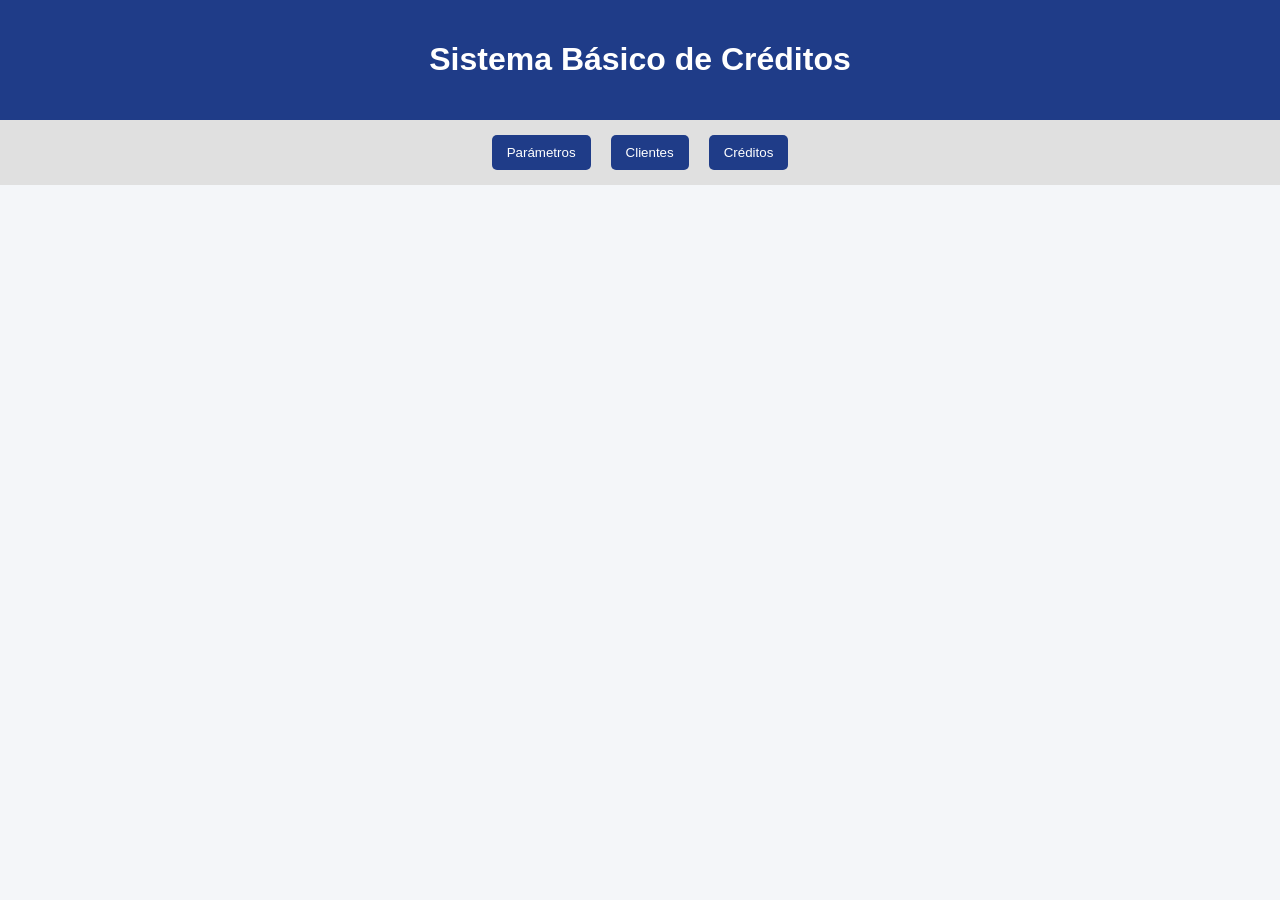
==== index.html @ ce4d3e0c "Rediseño y cambio de nombre archivo HTML" ====
<!DOCTYPE html>
<html lang="es">
<head>
  <meta charset="UTF-8">
  <title>Sistema de Créditos</title>
</head>
<body>

<header>
  <h1>Sistema Básico de Créditos</h1>
  <link rel="stylesheet" href="simulador_completo.css">
</header>

<nav>
  <button onclick="mostrarSeccion('parametros')">Parámetros</button>
  <button onclick="mostrarSeccion('clientes')">Clientes</button>
  <button onclick="mostrarSeccion('creditos')">Créditos</button>
</nav>

<section id="parametros">
  <h2>Configurar Parámetros</h2>

  <label>Tasa de interés:</label>
  <input type="number" id="tasaInteres" min="10" max="20" value="15">
  <span>%</span>

  <br>
  <button onclick="guardarTasa()">Guardar tasa</button>

  <p id="mensajeTasa"></p>
</section>

<section id="clientes">
  <h2>Registro de Clientes</h2>

  <input type="text" id="cedula" placeholder="Cédula">
  <input type="text" id="nombre" placeholder="Nombre" >
  <input type="text" id="apellido" placeholder="Apellido">
  <input type="number" id="ingresos" placeholder="Ingresos">
  <input type="number" id="egresos" placeholder="Egresos">

  <br>

  <button onclick="guardarCliente()" >Guardar cliente</button>
  <button onclick="limpiar()">Limpiar</button>

  <table>
    <thead>
      <tr>
        <th>Cédula</th>
        <th>Nombre</th>
        <th>Apellido</th>
        <th>Ingresos</th>
        <th>Egresos</th>
        <th>Acciones</th>
      </tr>
    </thead>
    <tbody id="tablaClientes">
    </tbody>
  </table>
</section>

<section id="creditos">
  <h2>Solicitar Crédito</h2>

  <input type="text" id="buscarCedulaCredito" placeholder="Cedula">
  <button onclick="buscarClienteCredito()">Buscar cliente</button>

  <div id="datosClienteCredito" class="card"></div>

  <input type="number" id="montoCredito" placeholder="Monto">
  <input type="number" id="plazoCredito" placeholder="Plazo (años)">

  <br>

  <button onclick="calcularCredito()">Calcular crédito</button>

  <div id="resultadoCredito"></div>

  <button id="btnSolicitarCredito" onclick="solicitarCredito()" disabled>
    Solicitar crédito
  </button>
</section>



<script src="simulador_completo.js"></script>
<script src="utilitarios.js"></script>
<script src="funciones.js"></script>
</body>
</html>
---- simulador_completo.css ----
body {
      font-family: Arial, sans-serif;
      background: #f4f6f9;
      margin: 0;
      padding: 0;
    }

    header {
      background: #1f3c88;
      color: white;
      padding: 20px;
      text-align: center;
    }

    nav {
      display: flex;
      justify-content: center;
      background: #e0e0e0;
      padding: 10px;
      gap: 10px;
      flex-wrap: wrap;
    }

    nav button {
      padding: 10px 15px;
      border: none;
      background: #1f3c88;
      color: white;
      cursor: pointer;
      border-radius: 5px;
    }

    nav button:hover {
      background: #14275c;
    }

    section {
      display: none;
      padding: 20px;
      max-width: 1000px;
      margin: auto;
      background: white;
      margin-top: 20px;
      border-radius: 8px;
    }

    section.activa {
      display: block;
    }

    input, select {
      padding: 8px;
      margin: 5px;
      width: 220px;
    }

    button {
      padding: 8px 12px;
      margin: 5px;
      cursor: pointer;
    }

    table {
      width: 100%;
      border-collapse: collapse;
      margin-top: 15px;
    }

    th, td {
      border: 1px solid #ccc;
      padding: 8px;
      text-align: center;
    }

    th {
      background: #1f3c88;
      color: white;
    }

    .aprobado {
      background: linear-gradient(135deg, #d4edda 0%, #c3e6cb 100%);
      color: #155724;
      padding: 25px 30px;
      border-radius: 15px;
      font-weight: bold;
      margin-top: 20px;
      border: 3px solid #28a745;
      box-shadow: 0 8px 20px rgba(40, 167, 69, 0.3);
      position: relative;
      overflow: hidden;
      transition: transform 0.3s ease, box-shadow 0.3s ease;
    }

    .aprobado::before {
      content: "✓";
      position: absolute;
      top: -30px;
      right: -30px;
      font-size: 150px;
      color: rgba(40, 167, 69, 0.1);
      font-weight: bold;
      line-height: 1;
    }

    .aprobado:hover {
      transform: translateY(-3px);
      box-shadow: 0 12px 25px rgba(40, 167, 69, 0.4);
    }

    .rechazado {
      background: linear-gradient(135deg, #f8d7da 0%, #f5c6cb 100%);
      color: #721c24;
      padding: 25px 30px;
      border-radius: 15px;
      font-weight: bold;
      margin-top: 20px;
      border: 3px solid #dc3545;
      box-shadow: 0 8px 20px rgba(220, 53, 69, 0.3);
      position: relative;
      overflow: hidden;
      transition: transform 0.3s ease, box-shadow 0.3s ease;
    }

    .rechazado::before {
      content: "✕";
      position: absolute;
      top: -30px;
      right: -30px;
      font-size: 150px;
      color: rgba(220, 53, 69, 0.1);
      font-weight: bold;
      line-height: 1;
    }

    .rechazado:hover {
      transform: translateY(-3px);
      box-shadow: 0 12px 25px rgba(220, 53, 69, 0.4);
    }

    .card {
      background: #f1f1f1;
      padding: 15px;
      border-radius: 5px;
      margin-top: 10px;
    }
    /* Estilos para el contenido del resultado */
    .aprobado br {
      content: "";
      display: block;
      margin: 10px 0;
    }

    .rechazado br {
      content: "";
      display: block;
      margin: 10px 0;
    }

    /* Efecto de animación al aparecer */
    @keyframes slideInUp {
      from {
        opacity: 0;
        transform: translateY(20px);
      }
      to {
        opacity: 1;
        transform: translateY(0);
      }
    }

    .aprobado, .rechazado {
      animation: slideInUp 0.5s ease-out;
      font-size: 16px;
      line-height: 1.8;
      letter-spacing: 0.3px;
    }

    /* Mejora visual para el texto del resultado */
    #resultadoCredito {
      position: relative;
      z-index: 1;
    }
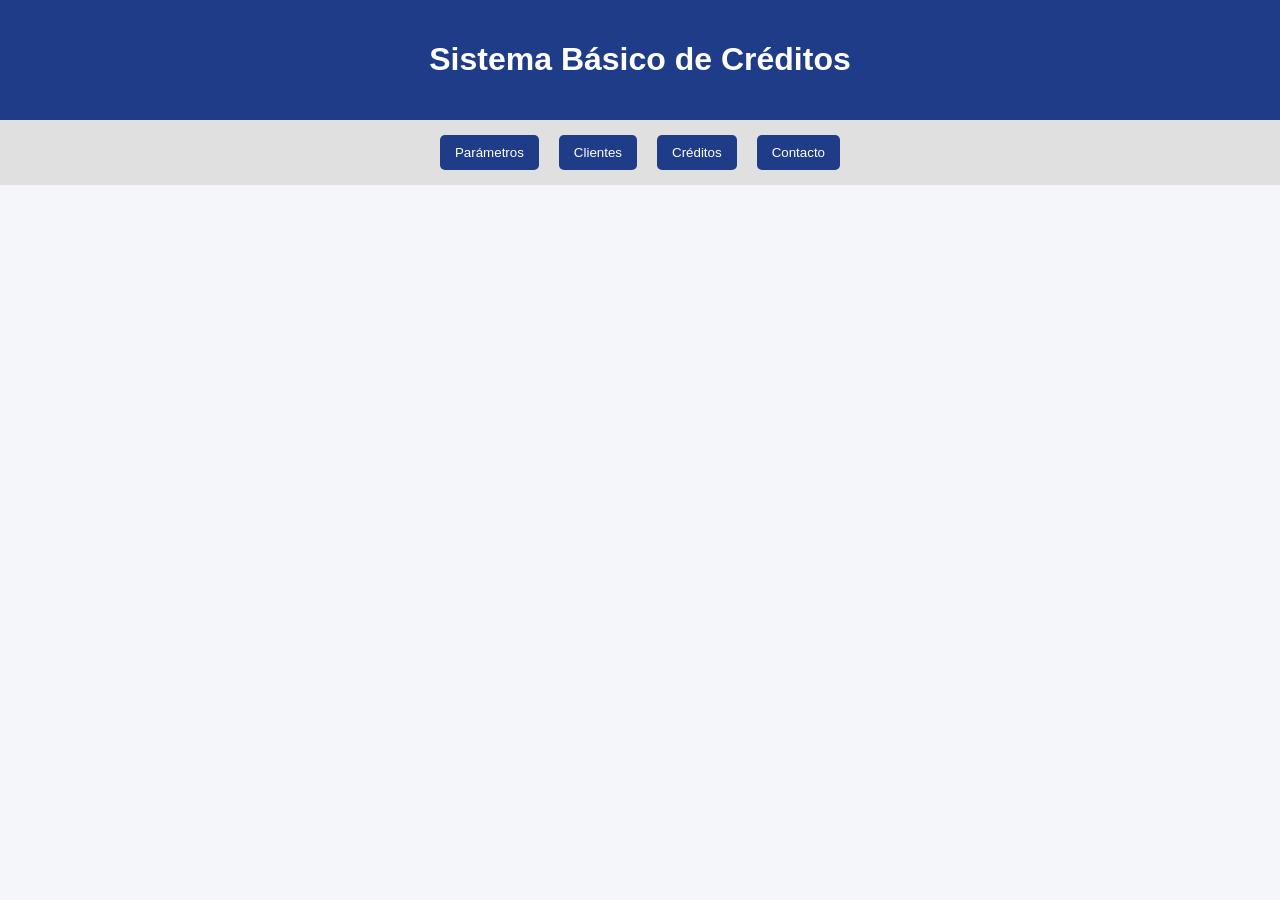
==== commit 261d7830: "Agregar contacto y caja de texto correo" ====
--- a/index.html
+++ b/index.html
@@ -15,6 +15,7 @@
   <button onclick="mostrarSeccion('parametros')">Parámetros</button>
   <button onclick="mostrarSeccion('clientes')">Clientes</button>
   <button onclick="mostrarSeccion('creditos')">Créditos</button>
+  <button onclick="mostrarSeccion('contacto')">Contacto</button>
 </nav>
 
 <section id="parametros">
@@ -38,6 +39,8 @@
   <input type="text" id="apellido" placeholder="Apellido">
   <input type="number" id="ingresos" placeholder="Ingresos">
   <input type="number" id="egresos" placeholder="Egresos">
+  <input type="email" id="correo" placeholder="Correo">
+
 
   <br>
 
@@ -52,7 +55,9 @@
         <th>Apellido</th>
         <th>Ingresos</th>
         <th>Egresos</th>
+        <th>Correo</th>
         <th>Acciones</th>
+        
       </tr>
     </thead>
     <tbody id="tablaClientes">
@@ -82,6 +87,12 @@
   </button>
 </section>
 
+<section id="contacto">
+    <h2>Contacto</h2>
+    <p><strong>Nombre: </strong>Melany</p>
+    <p><strong>Apellido: </strong>Nono</p>
+</section>
+
 
 
 <script src="simulador_completo.js"></script>
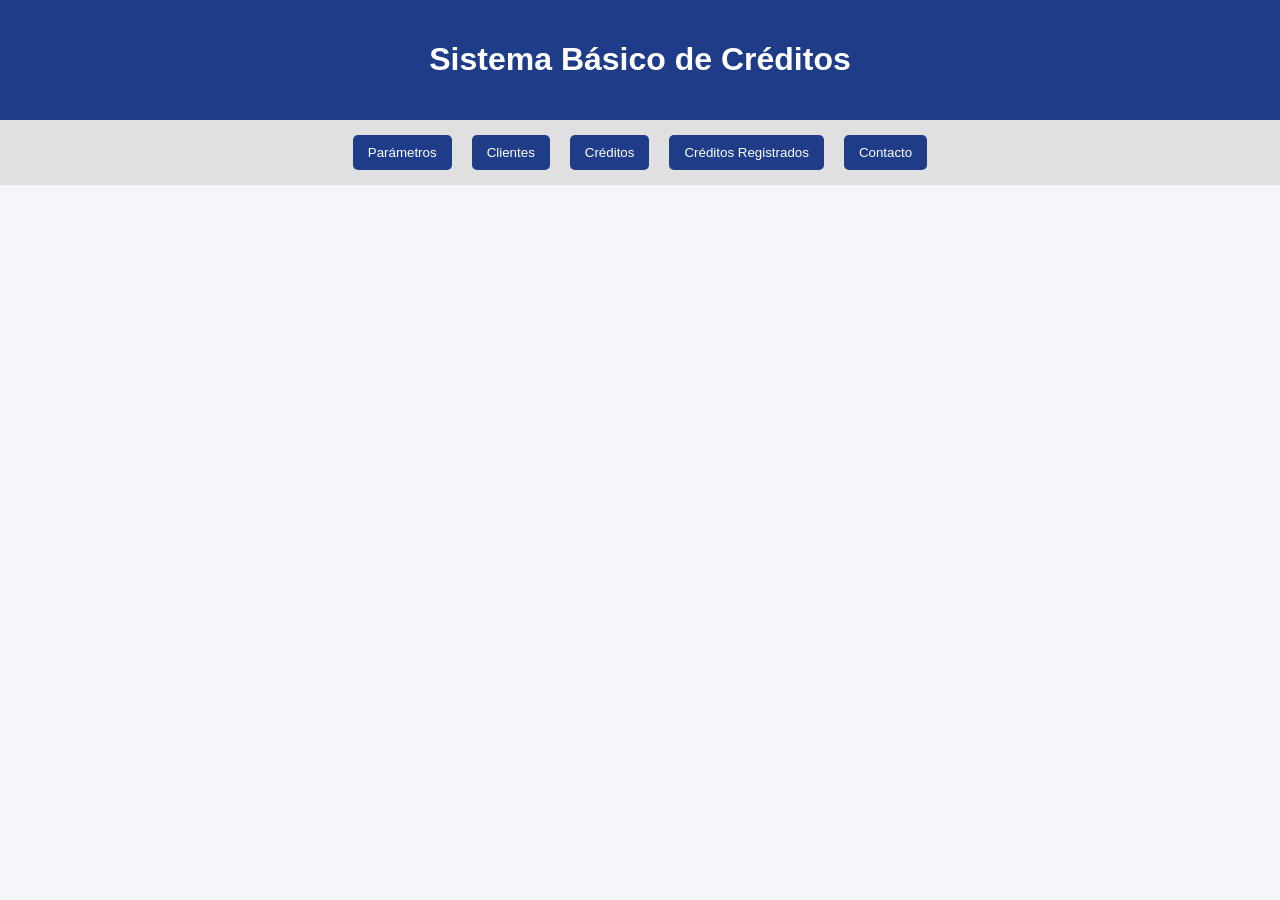
==== commit 84ca042d: "Agrega sección de historial de créditos registrados" ====
--- a/index.html
+++ b/index.html
@@ -15,7 +15,9 @@
   <button onclick="mostrarSeccion('parametros')">Parámetros</button>
   <button onclick="mostrarSeccion('clientes')">Clientes</button>
   <button onclick="mostrarSeccion('creditos')">Créditos</button>
+  <button onclick="mostrarSeccion('listaCreditos')">Créditos Registrados</button>
   <button onclick="mostrarSeccion('contacto')">Contacto</button>
+  
 </nav>
 
 <section id="parametros">
@@ -82,10 +84,66 @@
 
   <div id="resultadoCredito"></div>
 
-  <button id="btnSolicitarCredito" onclick="solicitarCredito()" disabled>
-    Solicitar crédito
+  <button id="btnAsignarCredito" onclick="asignarCredito()" disabled>
+    Asignar crédito
   </button>
 </section>
+
+
+<section id="listaCreditos">
+  <h2>Créditos Registrados</h2>
+
+  <input type="text" id="buscarCedulaListado" >
+  <button onclick="buscarCreditosCliente()">Buscar</button>
+  <button onclick="pintarCreditos(creditos)">Ver todos</button>
+
+  <table>
+    <thead>
+      <tr>
+        <th>Cédula</th>
+        <th>Nombre</th>
+        <th>Apellido</th>
+        <th>Monto</th>
+        <th>Tasa</th>
+        <th>Plazo</th>
+        <th>Cuota</th>
+      </tr>
+    </thead>
+    <tbody id="tablaCreditos">
+        <tr>
+          <td>1712345678</td>
+          <td>Juan</td>
+          <td>Pérez</td>
+          <td>3000</td>
+          <td>15%</td>
+          <td>12 meses</td>
+          <td>287.50</td>
+          <td><button>Eliminar</button></td>
+        </tr>
+        <tr>
+          <td>1723456789</td>
+          <td>María</td>
+          <td>Gómez</td>
+          <td>5000</td>
+          <td>14%</td>
+          <td>24 meses</td>
+          <td>237.50</td>
+          <td><button>Eliminar</button></td>
+        </tr>
+        <tr>
+          <td>1734567890</td>
+          <td>Carlos</td>
+          <td>Ramírez</td>
+          <td>1500</td>
+          <td>16%</td>
+          <td>6 meses</td>
+          <td>290.00</td>
+          <td><button>Eliminar</button></td>
+        </tr>
+    </tbody>
+  </table>
+</section>
+
 
 <section id="contacto">
     <h2>Contacto</h2>
